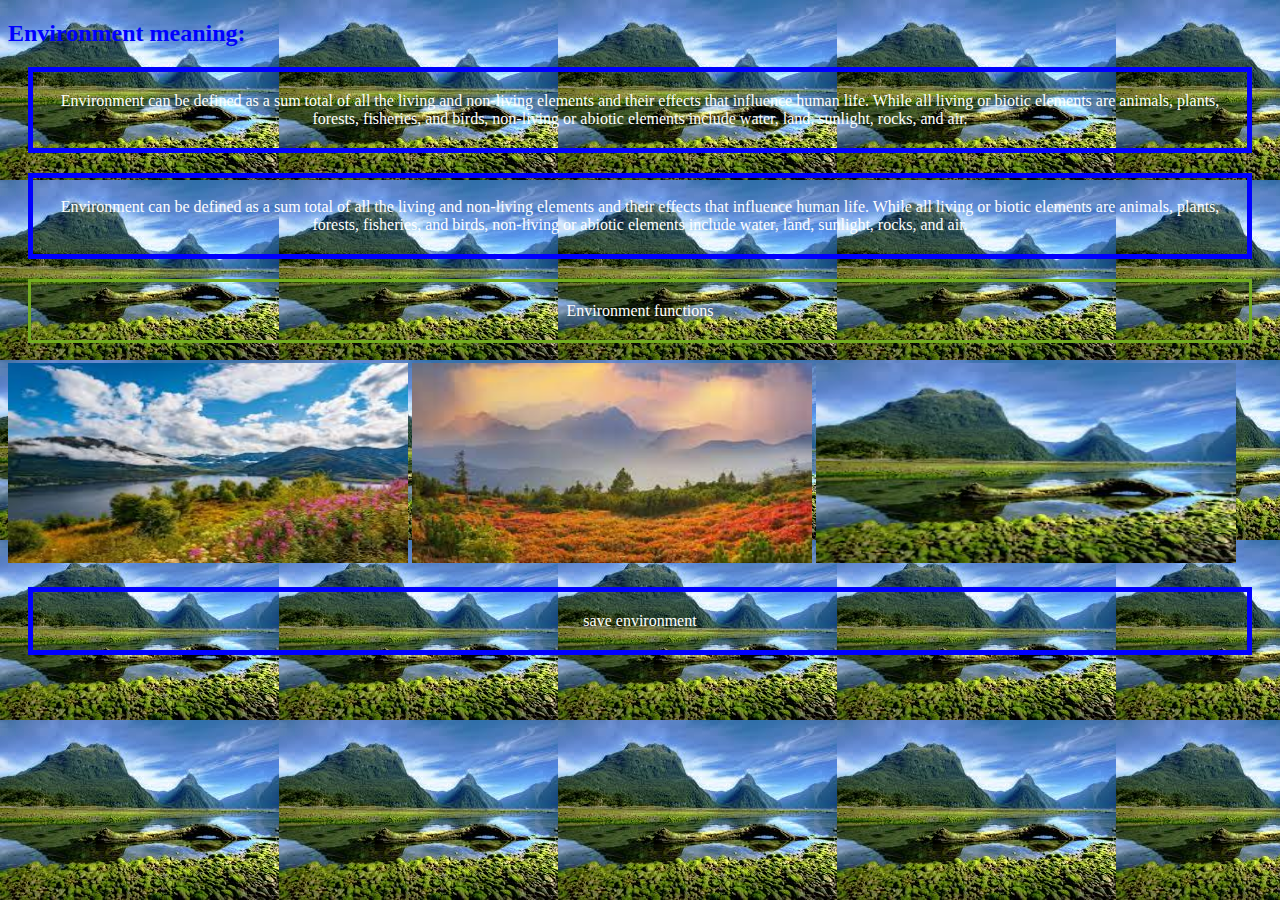
==== index.html @ ad021359 "Update index.html" ====
<!DOCTYPE html>
<html lang="en">
<head>
    <style>
        div,p{border:5px solid blue; text-align:center; padding:20px; margin:20px; color:white;}
.relative{position:relative; border:3px solid #73ad21;}
    </style>
    <title>css relative position</title>
</head>
<body background="g.jpeg">
    <h2> <font color="blue">Environment meaning:</font></h2> 
  <p>Environment can be defined as a sum total of all the living and non-living elements and their effects that influence human life. While all living or biotic elements are animals, plants, forests, fisheries, and birds, non-living or abiotic elements include water, land, sunlight, rocks, and air.</p>
    <p>Environment can be defined as a sum total of all the living and non-living elements and their effects that influence human life. While all living or biotic elements are animals, plants, forests, fisheries, and birds, non-living or abiotic elements include water, land, sunlight, rocks, and air.</p>
   <div class="relative">Environment functions</div>
    <img src="e.jpeg" width="400px" height="200px"></img>
    <img src="f.jpeg" width="400px" height="200px"></img>
    <img src="g.jpeg" width="420px" height="200px"></img><br>
<div> save environment</div>


    
        
</body>
</html>
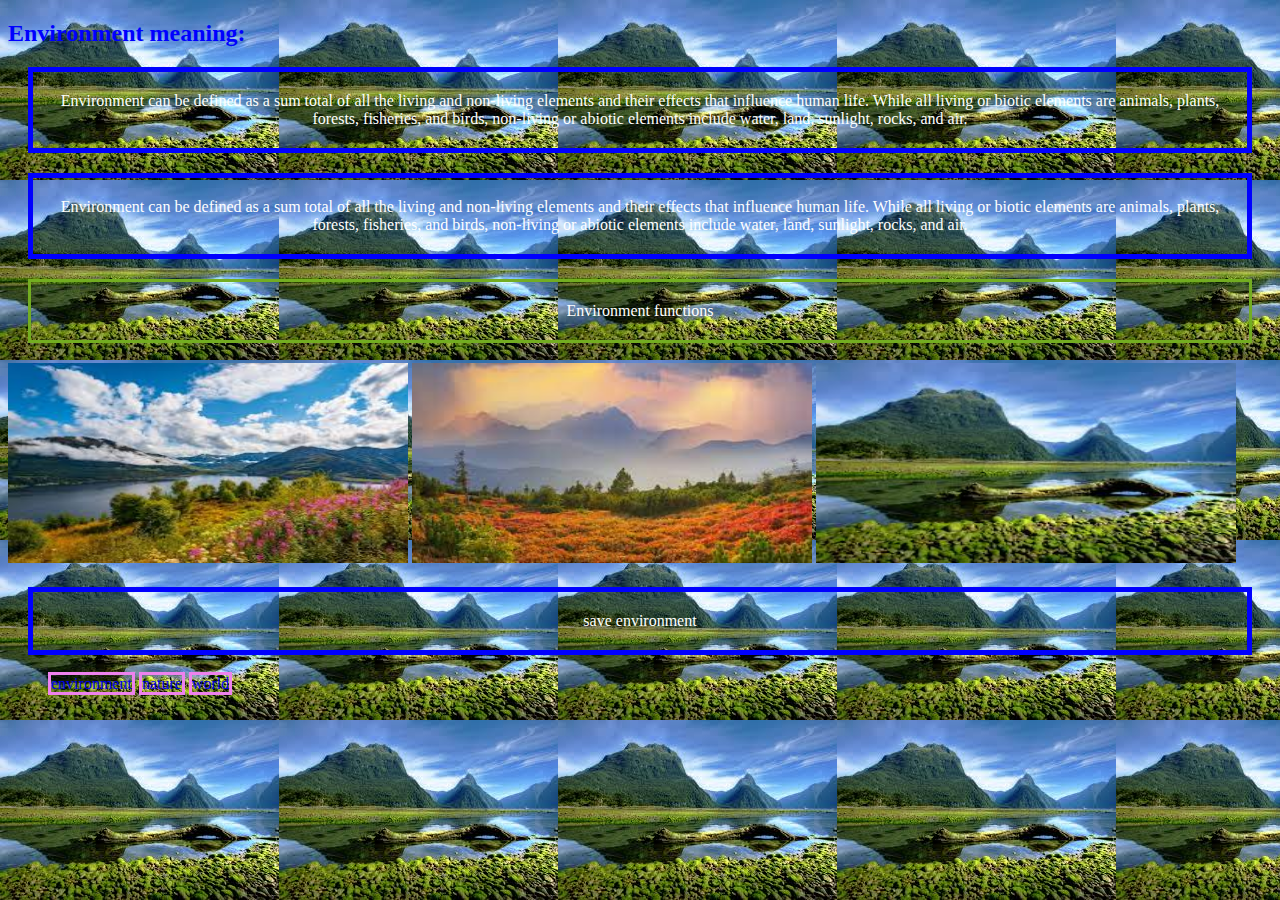
==== commit 674e8f19: "Update index.html" ====
--- a/index.html
+++ b/index.html
@@ -2,6 +2,8 @@
 <html lang="en">
 <head>
     <style>
+        li{display:inline; textialign:center; border:3px solid violet;}
+        a{text-decoration:none}
         div,p{border:5px solid blue; text-align:center; padding:20px; margin:20px; color:white;}
 .relative{position:relative; border:3px solid #73ad21;}
     </style>
@@ -16,6 +18,12 @@
     <img src="f.jpeg" width="400px" height="200px"></img>
     <img src="g.jpeg" width="420px" height="200px"></img><br>
 <div> save environment</div>
+<ul>
+    <li> <a href="#">environment</a></li>
+    <li><a href="#"> nature</a></li>
+    <li><a href="#">world</a> </li>
+    
+</ul>
 
 
     
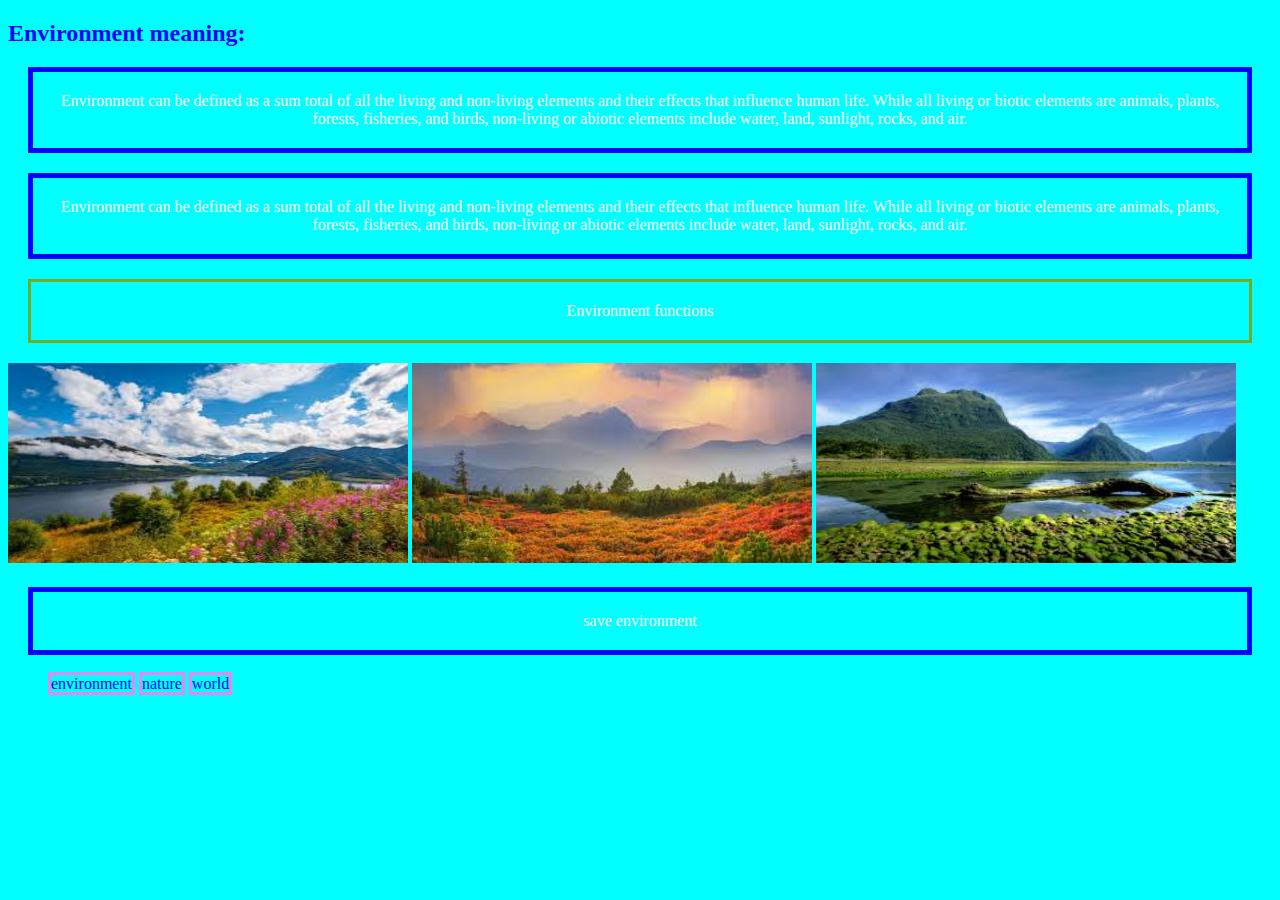
==== commit f250e6e2: "Update index.html" ====
--- a/index.html
+++ b/index.html
@@ -3,13 +3,13 @@
 <head>
     <style>
         li{display:inline; textialign:center; border:3px solid violet;}
-        a{text-decoration:none}
+        a{text-decoration:none;}
         div,p{border:5px solid blue; text-align:center; padding:20px; margin:20px; color:white;}
 .relative{position:relative; border:3px solid #73ad21;}
     </style>
     <title>css relative position</title>
 </head>
-<body background="g.jpeg">
+<body bgcolor="cyan">
     <h2> <font color="blue">Environment meaning:</font></h2> 
   <p>Environment can be defined as a sum total of all the living and non-living elements and their effects that influence human life. While all living or biotic elements are animals, plants, forests, fisheries, and birds, non-living or abiotic elements include water, land, sunlight, rocks, and air.</p>
     <p>Environment can be defined as a sum total of all the living and non-living elements and their effects that influence human life. While all living or biotic elements are animals, plants, forests, fisheries, and birds, non-living or abiotic elements include water, land, sunlight, rocks, and air.</p>
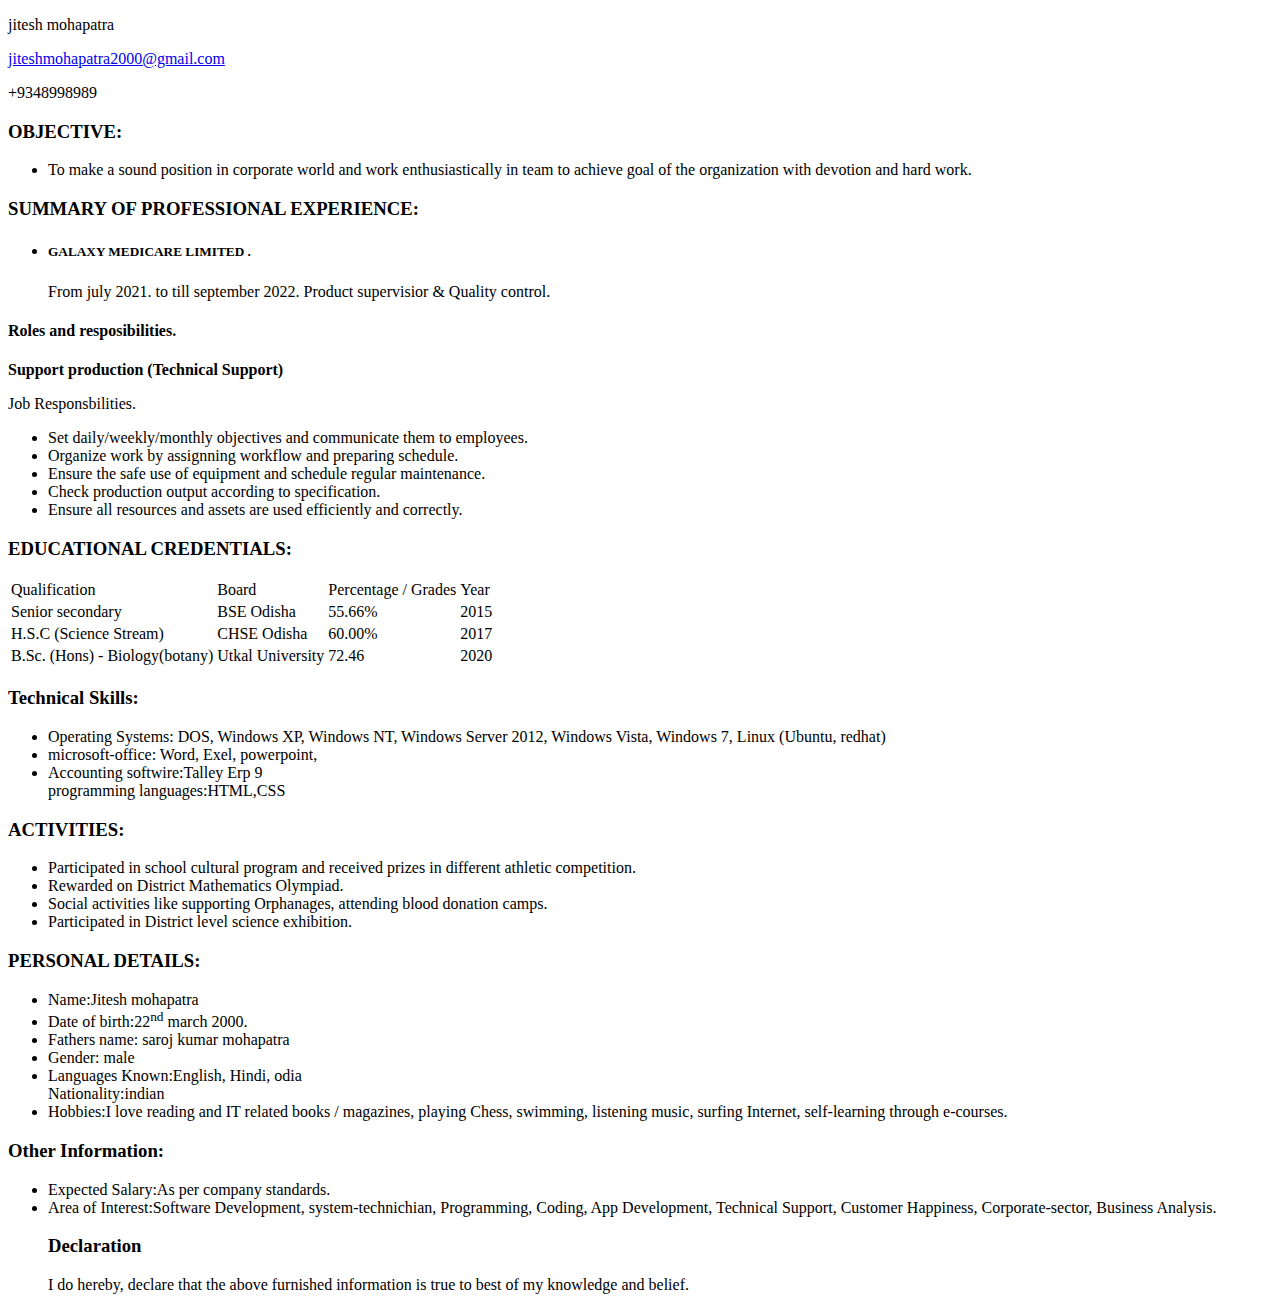
==== commit 47c63745: "Add files via upload" ====
--- a/index.html
+++ b/index.html
@@ -1,32 +1,132 @@
 <!DOCTYPE html>
 <html lang="en">
 <head>
-    <style>
-        li{display:inline; textialign:center; border:3px solid violet;}
-        a{text-decoration:none;}
-        div,p{border:5px solid blue; text-align:center; padding:20px; margin:20px; color:white;}
-.relative{position:relative; border:3px solid #73ad21;}
-    </style>
-    <title>css relative position</title>
+    <link type="text/css" rel="stylesheet" href="mystyle.CSS"/>
+    
+    <title>jitesh profile</title>
 </head>
-<body bgcolor="cyan">
-    <h2> <font color="blue">Environment meaning:</font></h2> 
-  <p>Environment can be defined as a sum total of all the living and non-living elements and their effects that influence human life. While all living or biotic elements are animals, plants, forests, fisheries, and birds, non-living or abiotic elements include water, land, sunlight, rocks, and air.</p>
-    <p>Environment can be defined as a sum total of all the living and non-living elements and their effects that influence human life. While all living or biotic elements are animals, plants, forests, fisheries, and birds, non-living or abiotic elements include water, land, sunlight, rocks, and air.</p>
-   <div class="relative">Environment functions</div>
-    <img src="e.jpeg" width="400px" height="200px"></img>
-    <img src="f.jpeg" width="400px" height="200px"></img>
-    <img src="g.jpeg" width="420px" height="200px"></img><br>
-<div> save environment</div>
-<ul>
-    <li> <a href="#">environment</a></li>
-    <li><a href="#"> nature</a></li>
-    <li><a href="#">world</a> </li>
-    
-</ul>
+<body>
+    <div id="header">
+        <p id="name">jitesh mohapatra</p>
+                 <a href="mailto:jiteshmohapatra2000@gmail.com" target="_blank"><p id="email">jiteshmohapatra2000@gmail.com</p></a>
+                 <p id="contact">+9348998989</p>
+             </div>
+             <div class="left">
+             </div>
+             <div class="right">
+                    <h3>OBJECTIVE:</h3>
+                    <p>
+                    <ul>
+                        <li>To make a sound position in corporate world and work enthusiastically in team to
+                            achieve goal of the organization with devotion and hard work.</li>
+                        </ul>
+                    </p>
+                    <h3> SUMMARY OF PROFESSIONAL EXPERIENCE:</h3>
+                    
+                        <UL>
+                            <LI><H5>GALAXY MEDICARE LIMITED .</H5></LI>
+                            From july 2021. to till september 2022.
+                            Product supervisior & Quality control.
+                        </UL>
+                    
+                    <h4 id="company-name">Roles and resposibilities.</h4>
+                    <p id="job-title"><strong>Support production (Technical Support)</strong></p>
+                    <p id="job-responsibilities">Job Responsbilities.</p>
+                    <p>
+                    <ul>
+                        <li>Set daily/weekly/monthly objectives and communicate them to employees.</li>
+                        <li> Organize work by assignning workflow and preparing schedule.</li>
+                        <li>Ensure the safe use of equipment and schedule regular maintenance.
+                        </li>
+                        <li>Check production output according to specification.</li>
+                        <li>Ensure all resources and assets are used efficiently and correctly.</li>
+                    </ul>
+                    </p>
+                    <h3>EDUCATIONAL CREDENTIALS:</h3>
+                    <table>
+                        <tr id="heading">
+                            <td>Qualification</td>
+                            <td>Board</td>
+                            <td>Percentage / Grades</td>
+                            <td>Year</td>
+                        </tr>
+                       
+                        <tr>
+                            <td>Senior secondary</td>
+                            <td>BSE Odisha</td>
+                            <td>55.66%</td>
+                            <td>2015</td>
+                        </tr>
+                        <tr>
+                            <td>H.S.C (Science Stream)</td>
+                            <td>CHSE Odisha</td>
+                            <td>60.00%</td>
+                            <td>2017</td>
+                        </tr>
+                        <tr>
+                            <td>B.Sc. (Hons) - Biology(botany)</td>
+                            <td>Utkal  University</td>
+                            <td>72.46</td>
+                            <td>2020</td>
+                        </tr>
+                        
+                    </table>
+                    
+                    <h3>Technical Skills:</h3>
+                    <p>
+                    <ul>
+                        <li>
+                        <span id="course-name">Operating Systems:</span> DOS,  Windows XP, Windows NT, Windows Server 2012, Windows Vista, Windows 7, Linux (Ubuntu, redhat)</li>
+                        <li>
+                        <span id="course-name">microsoft-office:</span> Word, Exel, powerpoint,</li>
+                        <li>
+                        <span id="course-name">Accounting softwire:</span>Talley Erp 9</li>
+                        <span id="course-name">programming languages:</span>HTML,CSS</li>
 
+                    </ul>
+                    </p>
+                    <h3>ACTIVITIES:</h3>
+                    <p>
+                    <ul>
+                        <li>Participated in school cultural program and received prizes in different athletic
+                            competition.
+                        </li>
+                        <li> Rewarded on District Mathematics Olympiad.
+                       </li>
+                        <li>Social activities like supporting Orphanages, attending blood donation camps.
+                       </li>
+                        <li>Participated in District level science exhibition.
+                        </li>
+                    </ul>
+                    
+                    <h3>PERSONAL DETAILS:</h3>
+                    <p>
+                    <ul>
+                        <li>
+                            <span id="course-name">Name:</span>Jitesh mohapatra</li>
+                            <li><span id="course-name">Date of birth:</span>22<sup>nd</sup> march 2000.</li>
+                            <li><span id="course-name">Fathers name:</span> saroj kumar mohapatra</li>
+                            <li><span id="course-name">Gender:</span> male</li>
 
-    
-        
+                        <li>
+                        <span id="course-name">Languages Known:</span>English, Hindi, odia</li>
+                        <span id="course-name">Nationality:</span>indian</li>
+                        <li>
+                        <span id="course-name">Hobbies:</span>I love reading  and IT related books / magazines, playing Chess, swimming, listening music, surfing Internet, self-learning through e-courses.</li> </ul>
+                    </p>
+                    <h3>Other Information:</h3>
+                    <p>
+                    <ul>
+                        <li>
+                        <span id="course-name">Expected Salary:</span>As per company standards.</li>
+                        <li>
+                        <span id="course-name">Area of Interest:</span>Software Development, system-technichian, Programming, Coding, App Development, Technical Support, Customer Happiness,  Corporate-sector, Business Analysis.</li>
+                    </p>
+                    <h3>Declaration</h3>
+                    <p>
+                        I do hereby, declare that the above furnished information is true to best of my knowledge
+                        and belief.</p>
+             </div>
+             <div id="footer"></div>   
 </body>
-</html>
+</html>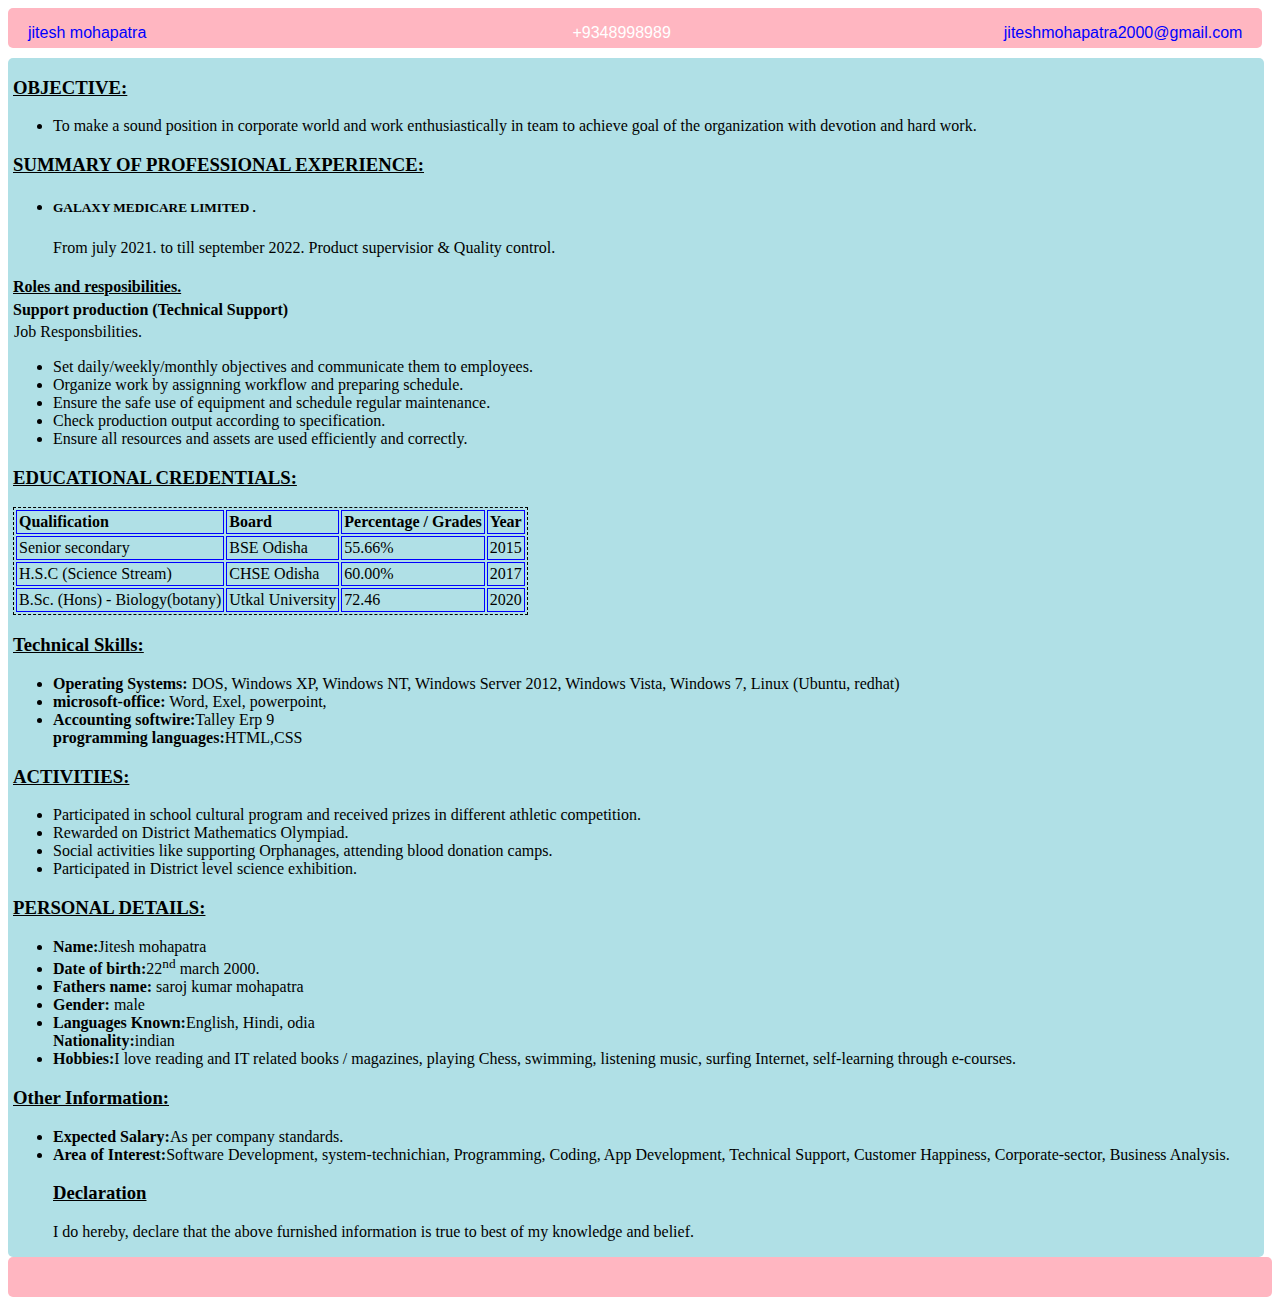
==== commit ae002266: "Update index.html" ====
--- a/index.html
+++ b/index.html
@@ -1,7 +1,7 @@
 <!DOCTYPE html>
 <html lang="en">
 <head>
-    <link type="text/css" rel="stylesheet" href="mystyle.CSS"/>
+    <link type="text/css" rel="stylesheet" href="style.css"/>
     
     <title>jitesh profile</title>
 </head>
@@ -129,4 +129,4 @@
              </div>
              <div id="footer"></div>   
 </body>
-</html>+</html>
--- a/style.css
+++ b/style.css
@@ -0,0 +1,121 @@
+div
+{
+    border-radius: 5px;
+    }
+#header
+{
+    position: fixed;
+    z-index: 1;
+    height:40px;
+    width: 98%;
+    background-color:lightpink;
+    margin-bottom: 10px
+    }
+
+#name {
+    float:left;
+	margin-left: 20px;
+	padding-bottom: 10px;
+	font-size: 16px;
+	font-family: Verdana, sans-serif;
+	color: blue;
+}
+
+#email{
+    float:right;
+    margin-right: 20px;
+	padding-bottom: 10px;
+	font-size: 16px;
+	font-family: Verdana, sans-serif;
+	color:blue;
+}
+
+#contact
+{
+    margin-left:45%;
+    padding-bottom: 10px;
+	font-size: 16px;
+	font-family: Verdana, sans-serif;
+	color: #ffffff;
+    }
+
+a:hover {
+    font-weight: bold;
+}
+
+.right
+{
+    float: left;
+    margin-top: 50px;
+    padding-left:5px;
+    /*margin-right: -10px;
+    margin-left: 14%;*/
+    height: auto;
+    width: 99%;
+    background-color:powderblue;
+    }
+
+/*.left
+{
+    float: left;
+    margin-top: 50px;
+    /*margin-right: -90px;
+    height: relative;
+    width: 10%;
+    background-color: #4160E8;
+    }*/
+    
+#footer
+{
+    height:40px;
+    clear:both;
+    position: relative;
+    background-color:lightpink;
+
+    }
+    
+h3
+{
+    text-decoration: underline;
+    }
+
+#job-responsibilities
+{
+    padding: 1px;
+    }
+.job-title
+{
+    font-weight: bold;
+    }
+table
+{
+    border: 1px dashed black;
+    }
+td
+{
+    padding: 2px;
+    border: 1px solid blue;
+    }
+
+#course-name
+{
+    font-weight:bold;
+    }
+
+#company-name
+{
+    height:2px;
+    text-decoration:underline;
+    }
+#job-title
+{
+    height: 5px;
+    }
+.job-duration
+{
+    float:right;
+    }
+#heading
+{
+    font-weight:bold;
+    }